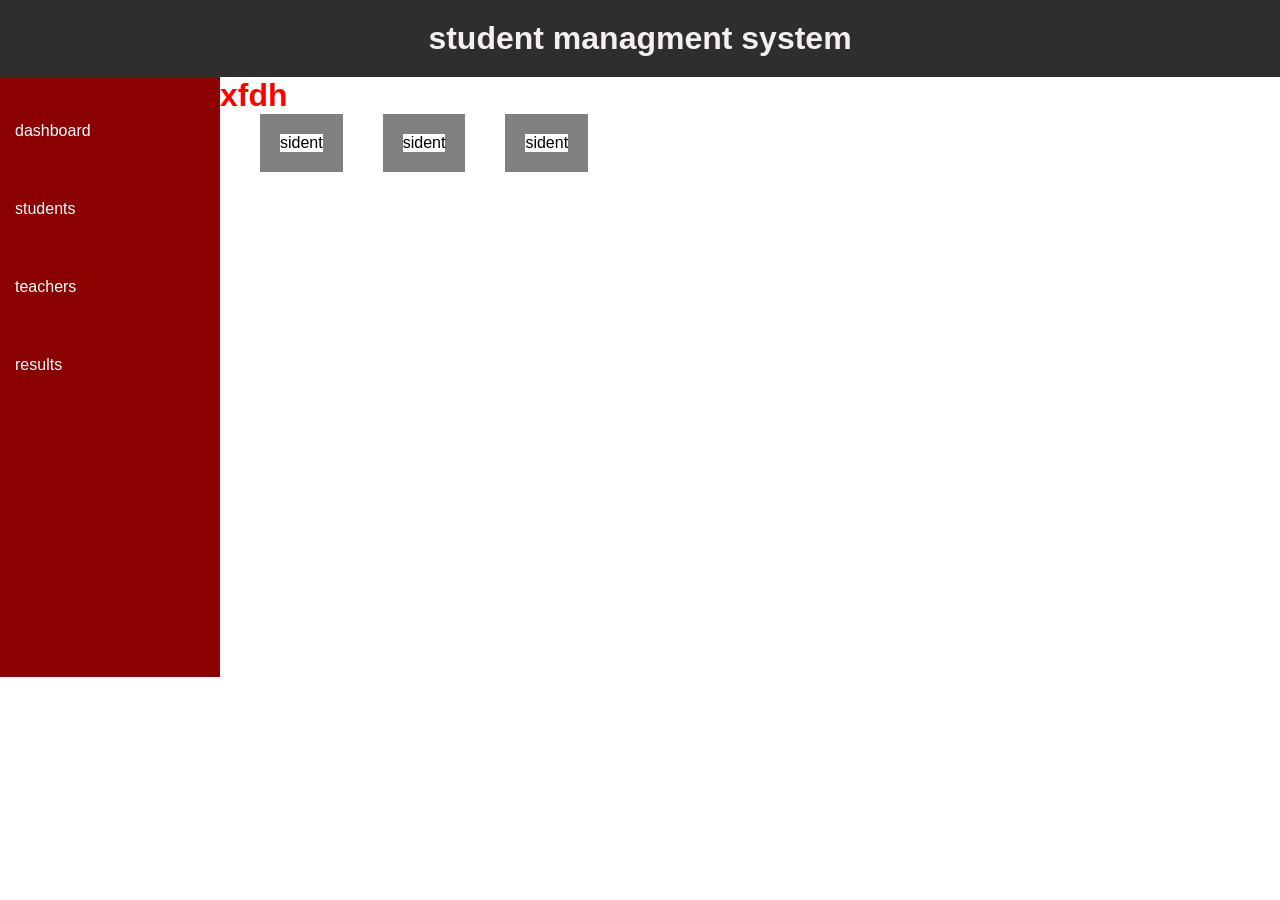
==== sms.html @ 1ec26b42 "you are not commit the change" ====
<!DOCTYPE html>
<html>
       <head>
             <title>student managment system</title>  
             <link rel="stylesheet" href="sms.css">    
             <script src="sina.js"></script>
       </head>  
       <body>
            <div class="header">
            <h1>student managment system</h1>
            </div>
       <div class="contaner">
             <div class="sidebar">
                            <ul>
                                                        <li>dashboard</li>
                                                        <li>students</li>
                                                        <li>teachers</li>
                                                        <li>results</li>
                            </ul>
                  
             </div>
            <div class="main">
                            <h1>xfdh</h1>
                 <div class="card-contain">
                            <div  class="card">sident</div>
                              <div  class="card">sident</div>
                                <div  class="card">sident</div>
                 </div>
            </div>
             </div> 
                                                                         
       </body>                   
</html>
---- sms.css ----
*{
                            margin: 0;
                            padding: 0;
                            box-sizing: border-box;
}
h1 {
                            color: rgb(245, 240, 240);
                            /* background-color: blue; */
}


body {

                            font-family: Arial, Helvetica, sans-serif;

}

.header {
                            background-color: rgb(47, 45, 45);
                            /* color: blue; */
                            text-align: center;
                            padding: 20px;
}

.sidebar {
                            background-color: darkred;
                            color: azure;
                            width: 220px;
                            height: 600px;
                            padding: 15px;
}

.contaner {
 display: flex;

}
.sidebar ul{
                            list-style: none;

}
.sidebar li {
                            padding: 30px 0;
}

.main h1{
                            color: red;
}
.card-contain{
                            display: flex;

}
.card{
                            margin-left: 40px;
                            border: 20px solid gray;
}
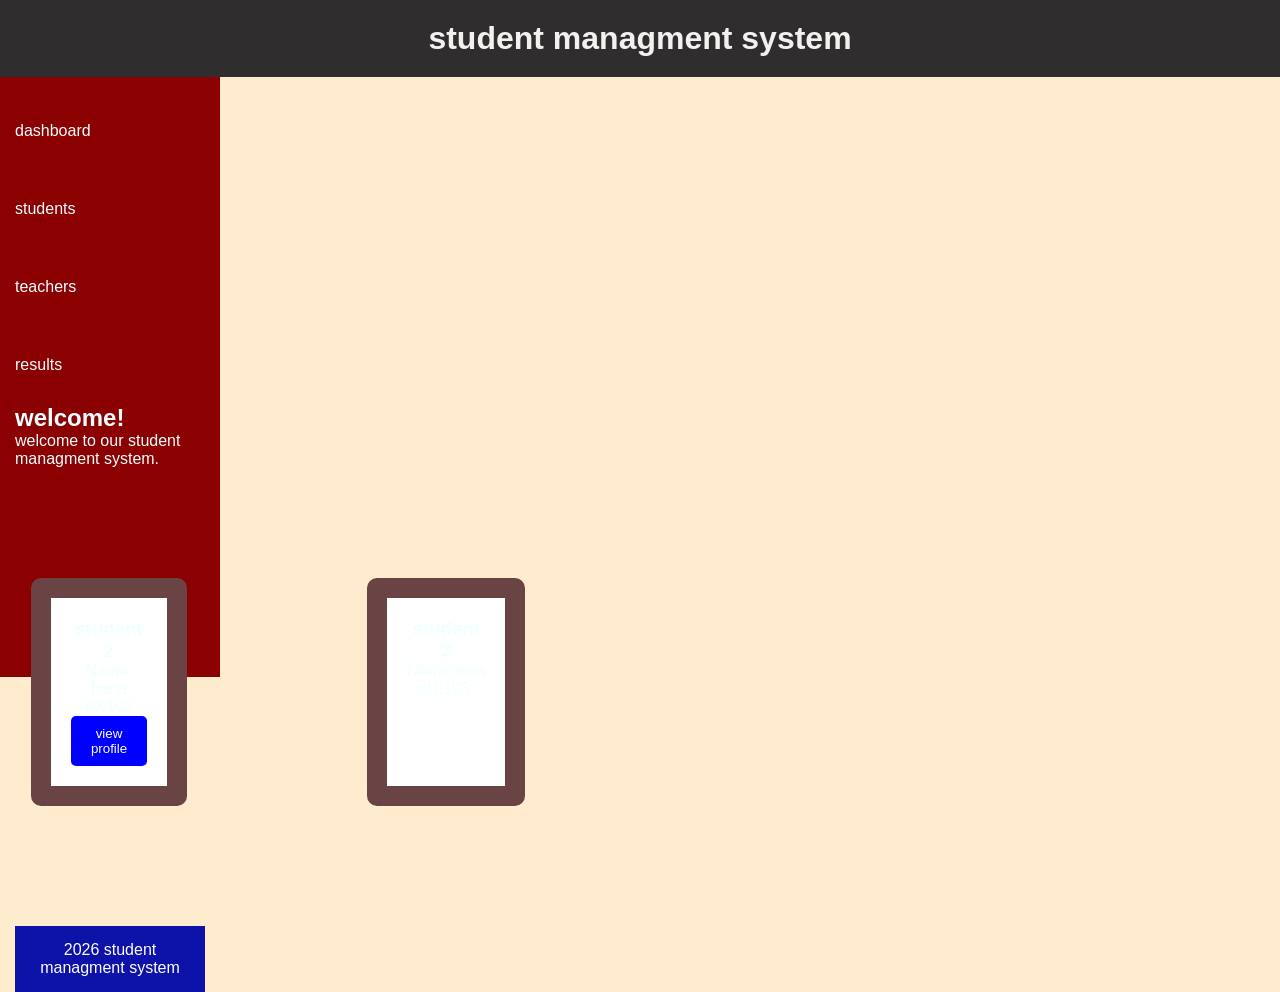
==== commit af51eaed: "gggg" ====
--- a/sms.html
+++ b/sms.html
@@ -16,18 +16,42 @@
                                                         <li>students</li>
                                                         <li>teachers</li>
                                                         <li>results</li>
+                                                      
                             </ul>
-                  
-             </div>
-            <div class="main">
-                            <h1>xfdh</h1>
-                 <div class="card-contain">
-                            <div  class="card">sident</div>
-                              <div  class="card">sident</div>
-                                <div  class="card">sident</div>
-                 </div>
-            </div>
-             </div> 
+                            <section class="welcome">
+                              <h2>welcome!</h2>
+                              <P>welcome to our student managment system.</P>
+
+                            </section>
+                            <div class="cards">
+
+                           <div class="card">
+                              <h3>student 1</h3>
+                              <p>Name: abel</p>
+                              <p>ID:101</p>
+                              <button>view profile</button>
+                            </div>
+                            <div class="card">
+                              <h3>student 2</h3>
+                              <p>Name: hana</p>
+                              <p>ID:102</p>
+                              <button>view profile</button>
+                            </div>
+
+                        <div class="card">
+                              <h3>student 3</h3>
+                              <p>Name:rosa</p>
+                              <p>ID:103</p>
+                        </div>
+
+
+                            </div>
+                            
+
+                        
+                <footer>
+                  <p>2026 student managment system</p>
+                </footer> 
                                                                          
        </body>                   
 </html>                                                 
--- a/sms.css
+++ b/sms.css
@@ -12,12 +12,13 @@
 body {
 
                             font-family: Arial, Helvetica, sans-serif;
-
+                            background-color: blanchedalmond;
+                           margin:0 ;
 }
 
 .header {
                             background-color: rgb(47, 45, 45);
-                            /* color: blue; */
+                            color: white;
                             text-align: center;
                             padding: 20px;
 }
@@ -50,6 +51,51 @@
 
 }
 .card{
-                            margin-left: 40px;
-                            border: 20px solid gray;
+                            margin-left: 80px;
+                            border: 20px solid rgb(106, 68, 68);
+                            margin: 80px;
+}
+. welcome{
+    text-align: center;
+    padding: 30px;
+}
+.card{
+    background-color: white;
+    width: 220px;
+    padding: 20px;
+    border-radius: 10px;
+    text-align: center;
+
+}
+.cards{
+    display: flex;
+    justify-content: center;
+    gap: 20px;
+    margin: 30px;
+
+
+}
+.card:hover{
+    background: lightblue;
+    transform: scale(1.05);
+
+}
+button{
+    background: blue;
+    color: white;
+    border: none;
+    padding: 10px 20px;
+    border-radius: 5px;
+    cursor: pointer;
+}
+button:hover{
+    background: darkblue;
+
+}
+footer{
+    background: rgb(13, 18, 168);
+    color: white;
+    text-align: center;
+    padding: 15px;
+    margin-top: 40px;
 }
